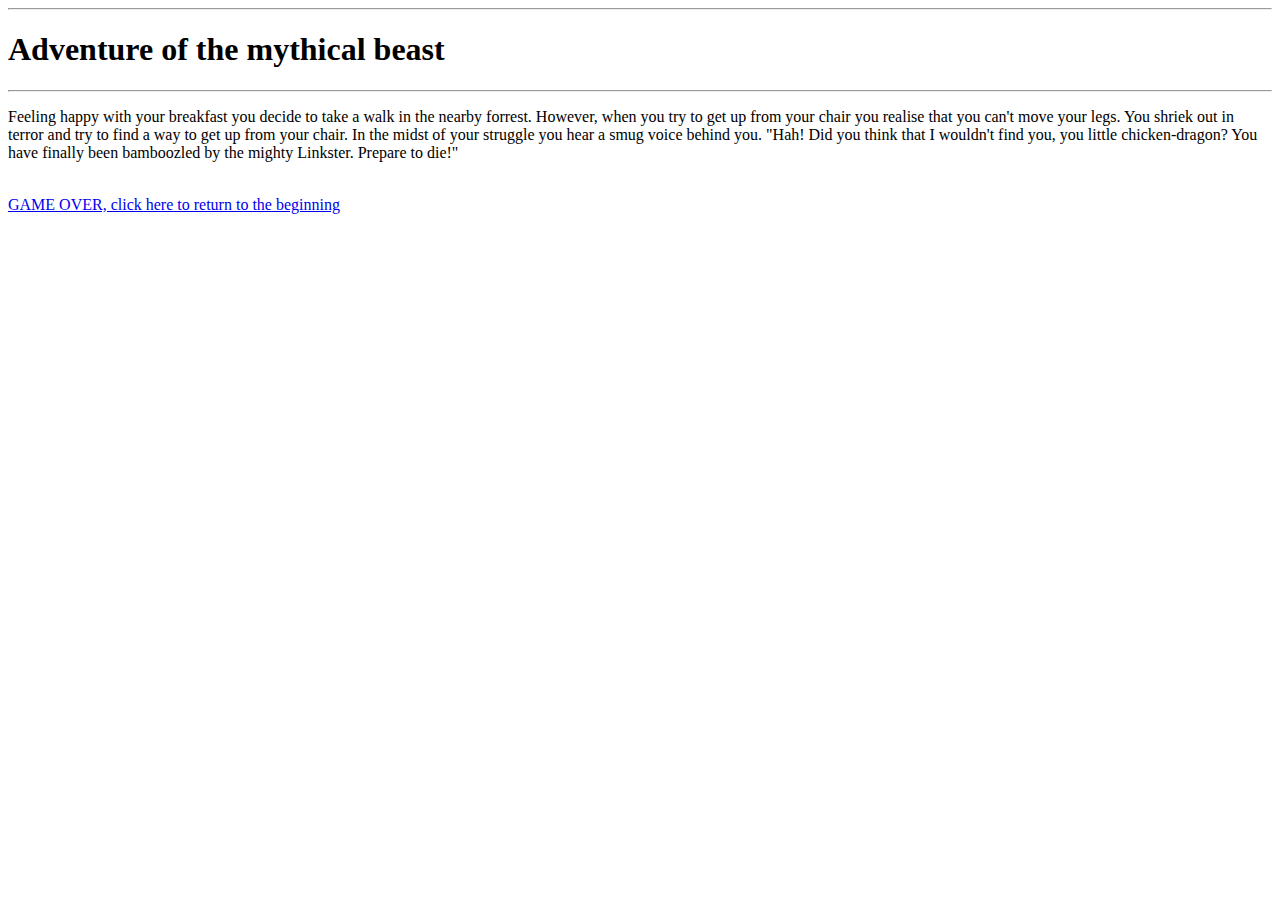
==== Page 1.html @ 5e8d989e "Adding css" ====
<!DOCTYPE html>
<html lang="en">
<head>
    <meta charset="UTF-8">
    <title>Page 1</title>
</head>
<body>
    <header>
        <hr/>
        <h1>Adventure of the mythical beast</h1>
        <hr/>
    </header>

    <main>
        <p>
            Feeling happy with your breakfast you decide to take a walk in the nearby forrest. However, when you try
            to get up from your chair you realise that you can't move your legs. You shriek out in terror and try to
            find a way to get up from your chair. In the midst of your struggle you hear a smug voice behind you.
            "Hah! Did you think that I wouldn't find you, you little chicken-dragon? You have finally been bamboozled
            by the mighty Linkster. Prepare to die!"
        </p>
    </main>

    <nav>
        <br/>
        <a href="Index.html">GAME OVER, click here to return to the beginning</a>
    </nav>
</body>
</html>
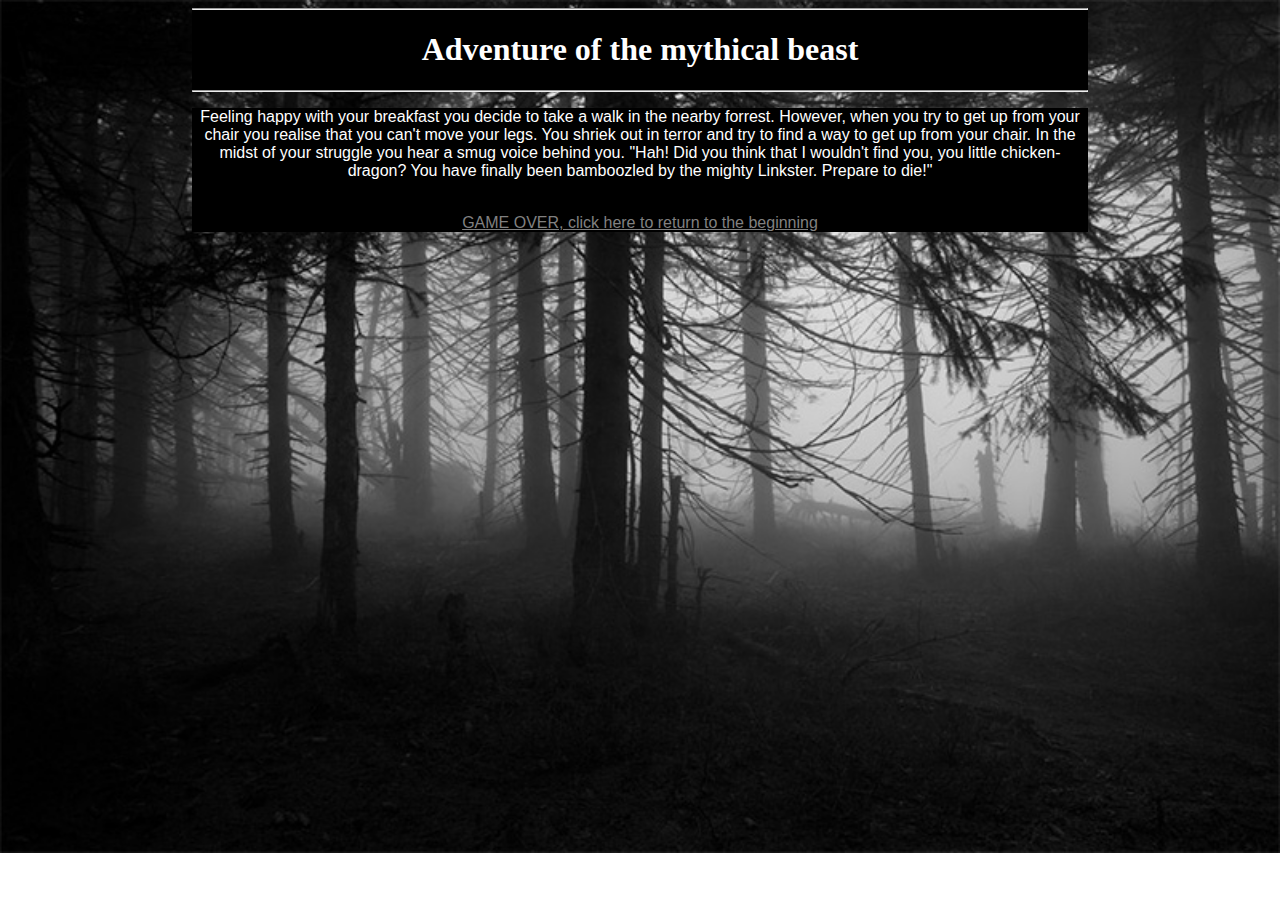
==== commit 2f8ec95e: "After css" ====
--- a/Page 1.html
+++ b/Page 1.html
@@ -1,6 +1,7 @@
 <!DOCTYPE html>
 <html lang="en">
 <head>
+    <link rel="stylesheet" href="stylesheet.css">
     <meta charset="UTF-8">
     <title>Page 1</title>
 </head>
@@ -10,7 +11,7 @@
         <h1>Adventure of the mythical beast</h1>
         <hr/>
     </header>
-
+<section>
     <main>
         <p>
             Feeling happy with your breakfast you decide to take a walk in the nearby forrest. However, when you try
@@ -20,10 +21,10 @@
             by the mighty Linkster. Prepare to die!"
         </p>
     </main>
-
     <nav>
         <br/>
         <a href="Index.html">GAME OVER, click here to return to the beginning</a>
     </nav>
+  </section>
 </body>
-</html>+</html>
--- a/stylesheet.css
+++ b/stylesheet.css
@@ -0,0 +1,35 @@
+*{
+}
+
+body{
+  background-image: url(Images/background.jpg);
+  background-repeat: no-repeat;
+  background-size: cover;
+  text-align: center;
+  margin-right: 15%;
+  margin-left: 15%;
+
+}
+
+section{
+  position: relative;
+  top: 100;
+  font-family: "Trebuchet MS",sans-serif;
+  color: white;
+  background-color: black;
+}
+
+header {
+background-color: black;
+color: white;
+font-family: "Papyrus", fantasy;
+}
+
+a{
+  color: gray
+}
+
+ul{
+  text-align: center;
+  list-style: inside;
+}
